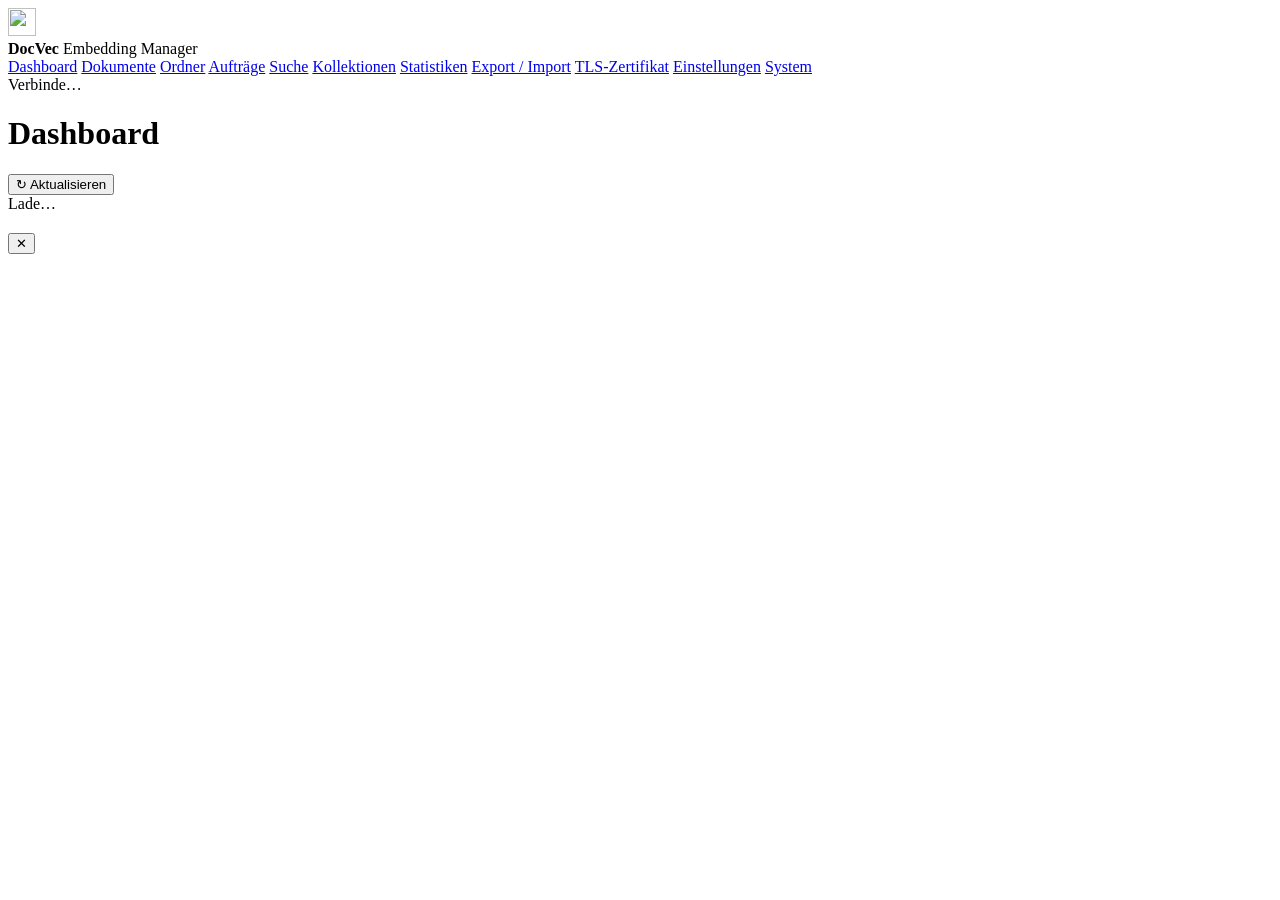
==== web/html/index.html @ 9c21ffd4 "feat: offline document embedding app (7-service stack) with working Milvus pipeline Implements the f" ====
<!DOCTYPE html>
<html lang="de">
<head>
  <meta charset="utf-8">
  <meta name="viewport" content="width=device-width, initial-scale=1">
  <meta name="color-scheme" content="light dark">
  <title>Document Embedding Manager</title>
  <link rel="icon" href="/assets/favicon.svg" type="image/svg+xml">
  <link rel="stylesheet" href="/assets/css/app.css">
</head>
<body>
  <div class="app">
    <aside class="sidebar">
      <div class="brand">
        <img src="/assets/favicon.svg" alt="" width="28" height="28">
        <div class="brand-text">
          <strong>DocVec</strong>
          <span>Embedding Manager</span>
        </div>
      </div>
      <nav id="nav" class="nav">
        <a href="#dashboard" data-view="dashboard" class="active">Dashboard</a>
        <a href="#documents" data-view="documents">Dokumente</a>
        <a href="#browse" data-view="browse">Ordner</a>
        <a href="#jobs" data-view="jobs">Aufträge</a>
        <a href="#search" data-view="search">Suche</a>
        <a href="#collections" data-view="collections">Kollektionen</a>
        <a href="#statistics" data-view="statistics">Statistiken</a>
        <a href="#export" data-view="export">Export / Import</a>
        <a href="#tls" data-view="tls">TLS-Zertifikat</a>
        <a href="#settings" data-view="settings">Einstellungen</a>
        <a href="#system" data-view="system">System</a>
      </nav>
      <div class="sidebar-footer">
        <span id="health-dot" class="dot dot-unknown" title="Verbindung"></span>
        <span id="health-label">Verbinde…</span>
      </div>
    </aside>

    <main class="content">
      <header class="topbar">
        <h1 id="view-title">Dashboard</h1>
        <div class="topbar-actions">
          <button id="refresh-btn" class="btn btn-ghost" title="Neu laden">↻ Aktualisieren</button>
        </div>
      </header>
      <div id="view" class="view"><div class="spinner">Lade…</div></div>
    </main>
  </div>

  <div id="modal-backdrop" class="modal-backdrop hidden">
    <div id="modal" class="modal" role="dialog" aria-modal="true">
      <div class="modal-head">
        <h2 id="modal-title"></h2>
        <button id="modal-close" class="btn btn-ghost" aria-label="Schließen">✕</button>
      </div>
      <div id="modal-body" class="modal-body"></div>
    </div>
  </div>

  <div id="toast-root" class="toast-root"></div>

  <script src="/assets/js/app.js"></script>
</body>
</html>
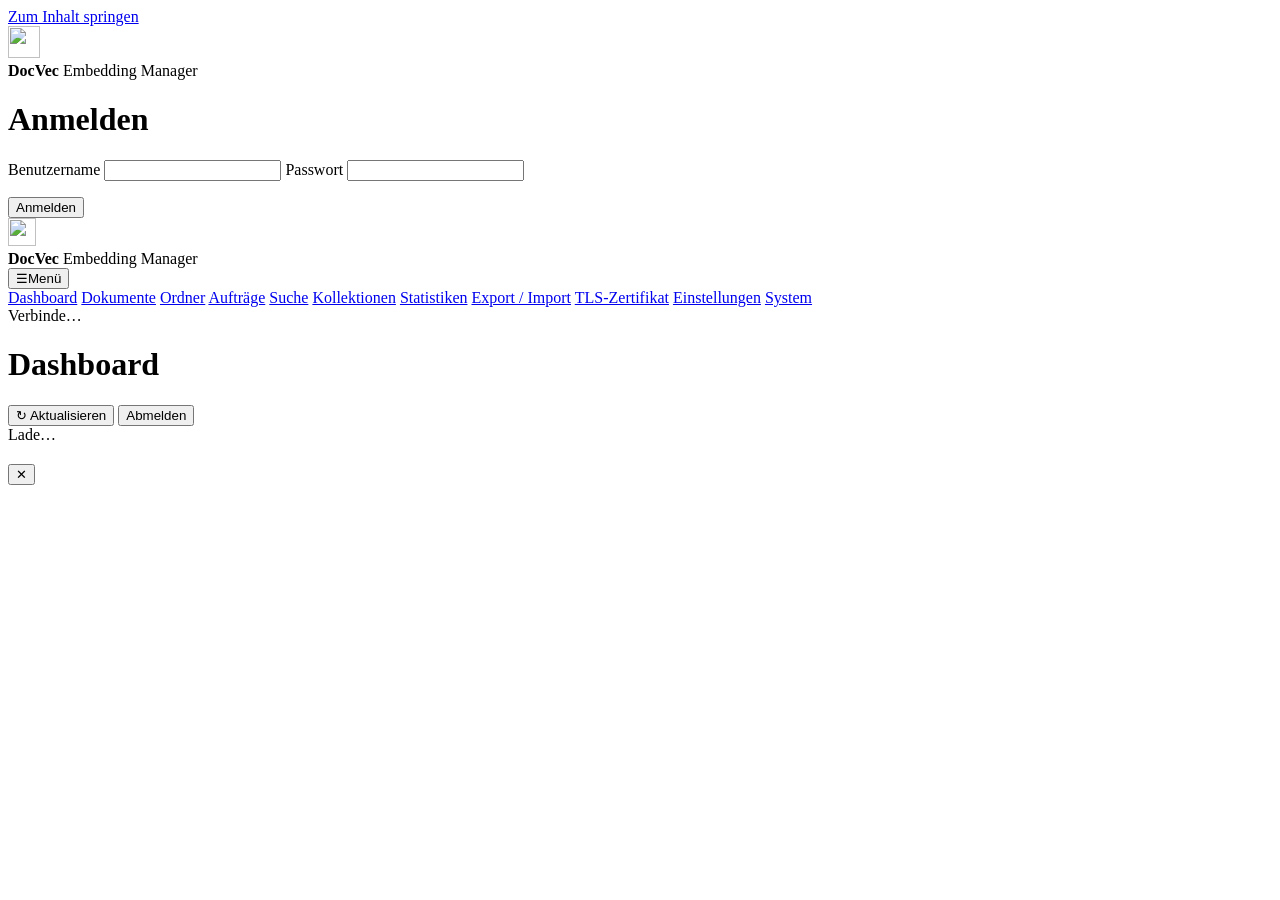
==== commit 28691a10: "Security audit and refactoring: admin auth, CSRF, TLS hardening, controller split, accessible UI See" ====
--- a/web/html/index.html
+++ b/web/html/index.html
@@ -4,22 +4,50 @@
   <meta charset="utf-8">
   <meta name="viewport" content="width=device-width, initial-scale=1">
   <meta name="color-scheme" content="light dark">
+  <meta name="referrer" content="same-origin">
   <title>Document Embedding Manager</title>
   <link rel="icon" href="/assets/favicon.svg" type="image/svg+xml">
   <link rel="stylesheet" href="/assets/css/app.css">
 </head>
 <body>
-  <div class="app">
-    <aside class="sidebar">
+  <a class="skip-link" href="#view">Zum Inhalt springen</a>
+
+  <!-- Login screen (shown when the session is not authenticated). -->
+  <div id="login-screen" class="login-screen hidden">
+    <main class="login-card card" aria-labelledby="login-title">
+      <div class="brand brand-login">
+        <img src="/assets/favicon.svg" alt="" width="32" height="32">
+        <div class="brand-text">
+          <strong>DocVec</strong>
+          <span>Embedding Manager</span>
+        </div>
+      </div>
+      <h1 id="login-title">Anmelden</h1>
+      <form id="login-form" novalidate>
+        <label for="login-username">Benutzername</label>
+        <input id="login-username" name="username" autocomplete="username" autocapitalize="none" spellcheck="false" required maxlength="64">
+        <label for="login-password">Passwort</label>
+        <input id="login-password" name="password" type="password" autocomplete="current-password" required maxlength="1024">
+        <p id="login-error" class="form-error" role="alert" aria-live="assertive"></p>
+        <button class="btn btn-primary btn-block mt" type="submit">Anmelden</button>
+      </form>
+    </main>
+  </div>
+
+  <div id="app" class="app hidden">
+    <aside class="sidebar" aria-label="Hauptnavigation">
       <div class="brand">
         <img src="/assets/favicon.svg" alt="" width="28" height="28">
         <div class="brand-text">
           <strong>DocVec</strong>
           <span>Embedding Manager</span>
         </div>
+        <button id="nav-toggle" class="btn btn-ghost nav-toggle" type="button" aria-expanded="false" aria-controls="nav">
+          <span aria-hidden="true">☰</span><span class="visually-hidden">Menü</span>
+        </button>
       </div>
       <nav id="nav" class="nav">
-        <a href="#dashboard" data-view="dashboard" class="active">Dashboard</a>
+        <a href="#dashboard" data-view="dashboard">Dashboard</a>
         <a href="#documents" data-view="documents">Dokumente</a>
         <a href="#browse" data-view="browse">Ordner</a>
         <a href="#jobs" data-view="jobs">Aufträge</a>
@@ -31,34 +59,44 @@
         <a href="#settings" data-view="settings">Einstellungen</a>
         <a href="#system" data-view="system">System</a>
       </nav>
-      <div class="sidebar-footer">
-        <span id="health-dot" class="dot dot-unknown" title="Verbindung"></span>
+      <div class="sidebar-footer" role="status" aria-live="polite">
+        <span id="health-dot" class="dot dot-unknown" aria-hidden="true"></span>
         <span id="health-label">Verbinde…</span>
       </div>
     </aside>
 
-    <main class="content">
+    <div class="content">
       <header class="topbar">
         <h1 id="view-title">Dashboard</h1>
         <div class="topbar-actions">
-          <button id="refresh-btn" class="btn btn-ghost" title="Neu laden">↻ Aktualisieren</button>
+          <span id="current-user" class="muted user-label"></span>
+          <button id="refresh-btn" class="btn btn-ghost" type="button">
+            <span aria-hidden="true">↻</span> Aktualisieren
+          </button>
+          <button id="logout-btn" class="btn btn-ghost" type="button">Abmelden</button>
         </div>
       </header>
-      <div id="view" class="view"><div class="spinner">Lade…</div></div>
-    </main>
+      <main id="view" class="view" tabindex="-1" aria-labelledby="view-title" aria-busy="false">
+        <div class="spinner">Lade…</div>
+      </main>
+    </div>
   </div>
 
   <div id="modal-backdrop" class="modal-backdrop hidden">
-    <div id="modal" class="modal" role="dialog" aria-modal="true">
+    <div id="modal" class="modal" role="dialog" aria-modal="true" aria-labelledby="modal-title" tabindex="-1">
       <div class="modal-head">
         <h2 id="modal-title"></h2>
-        <button id="modal-close" class="btn btn-ghost" aria-label="Schließen">✕</button>
+        <button id="modal-close" class="btn btn-ghost" type="button" aria-label="Dialog schließen">✕</button>
       </div>
       <div id="modal-body" class="modal-body"></div>
     </div>
   </div>
 
-  <div id="toast-root" class="toast-root"></div>
+  <!-- Success/info messages are announced politely, errors assertively. -->
+  <div class="toast-stack">
+    <div id="toast-root-alert" class="toast-root" role="alert" aria-live="assertive"></div>
+    <div id="toast-root" class="toast-root" role="status" aria-live="polite"></div>
+  </div>
 
   <script src="/assets/js/app.js"></script>
 </body>
